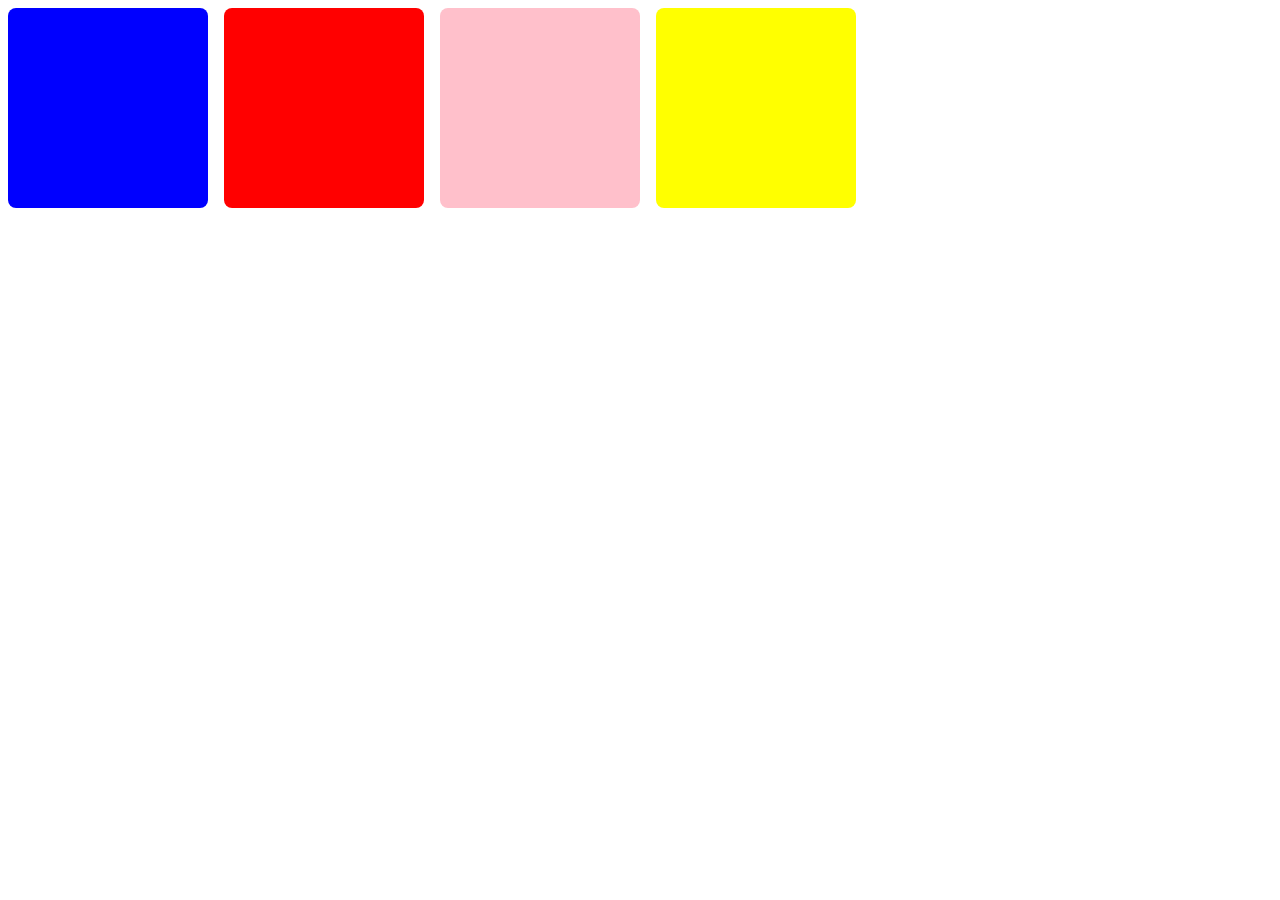
==== index.html @ ec559bc9 "init" ====
<!DOCTYPE html>
<html lang="en">
<head>
  <meta charset="UTF-8">
  <meta name="viewport" content="width=device-width, initial-scale=1.0">
  <link rel="stylesheet" href="assets/css/styles.css">
  <title>Functions</title>
</head>
<body>
  <div class="container">
    <div id="one"></div>
    <div id="two"></div>
    <div id="third"></div>
    <div id="fourth"></div>

    <div id="key"></div>


  </div>

  <script src="assets/js/index.js"></script>
</body>
</html>
---- assets/css/styles.css ----
.container {
  display: flex;
  gap: 1rem;
  flex-wrap: wrap;
}
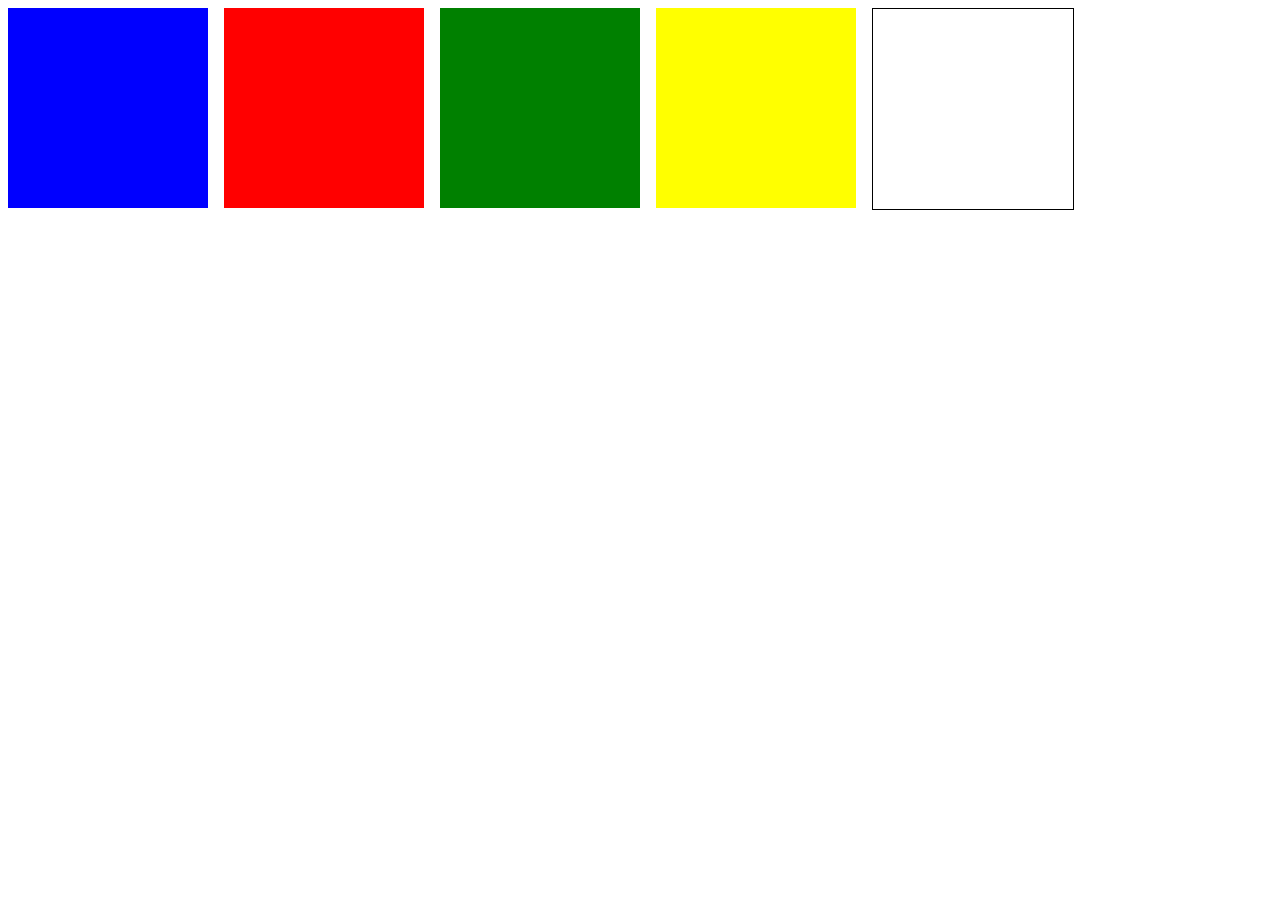
==== commit 738eff9f: "updates" ====
--- a/index.html
+++ b/index.html
@@ -14,8 +14,6 @@
     <div id="fourth"></div>
 
     <div id="key"></div>
-
-
   </div>
 
   <script src="assets/js/index.js"></script>
--- a/assets/css/styles.css
+++ b/assets/css/styles.css
@@ -2,4 +2,10 @@
   display: flex;
   gap: 1rem;
   flex-wrap: wrap;
+
+}
+
+#box {
+  background-color: blue;
+  border:  1px solid black;
 }